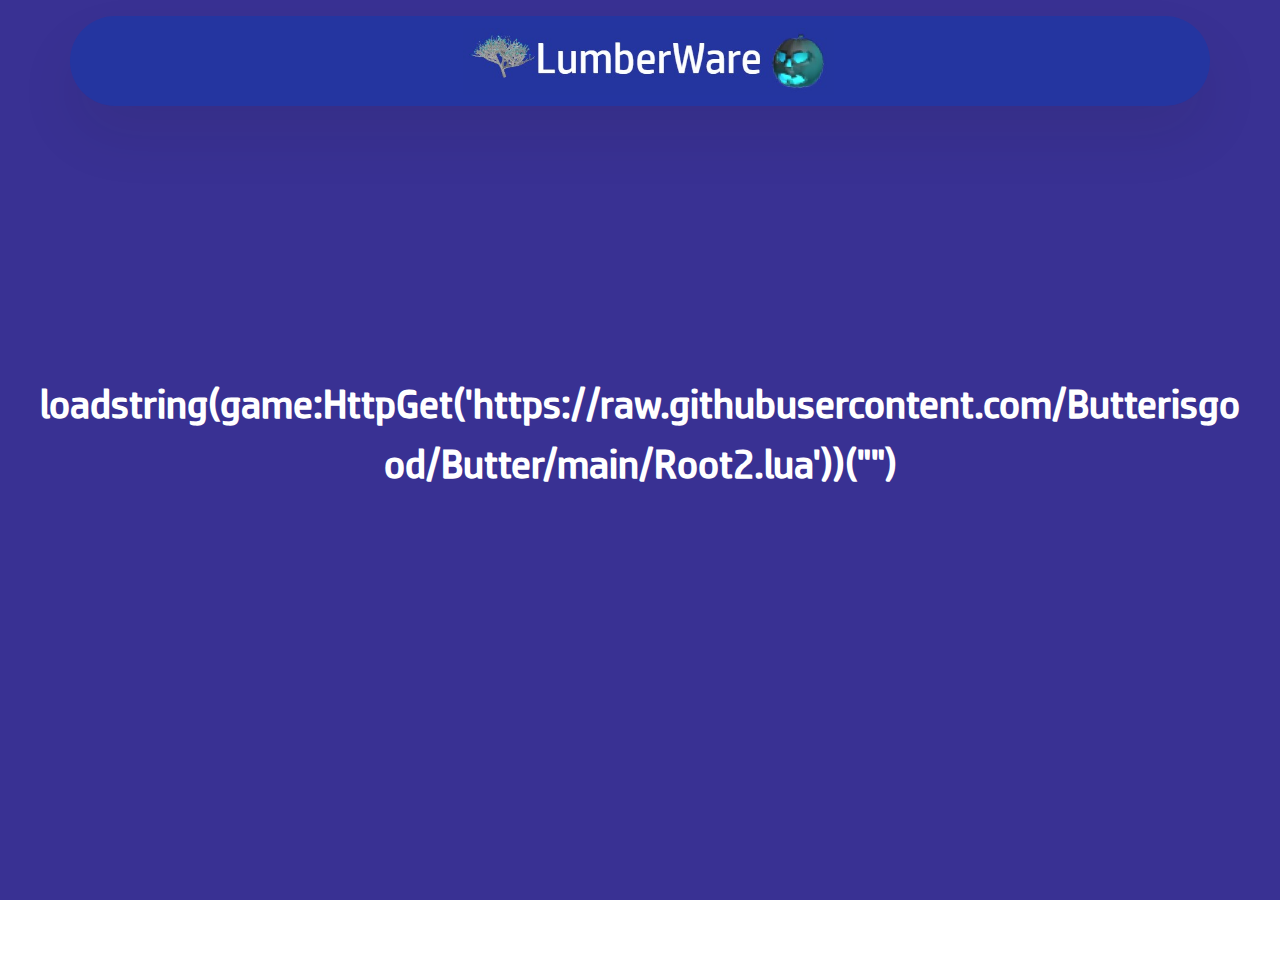
==== butter.html @ 4f437276 "Add files via upload" ====
<!DOCTYPE html>
<html  >
<head>
  <!-- Site made with Mobirise Website Builder v5.9.6, https://mobirise.com -->
  <meta charset="UTF-8">
  <meta http-equiv="X-UA-Compatible" content="IE=edge">
  <meta name="generator" content="Mobirise v5.9.6, mobirise.com">
  <meta name="viewport" content="width=device-width, initial-scale=1, minimum-scale=1">
  <link rel="shortcut icon" href="assets/images/thumbboreal.webp" type="image/x-icon">
  <meta name="description" content="">
  
  
  <title>ButterHub</title>
  <link rel="stylesheet" href="assets/web/assets/mobirise-icons2/mobirise2.css">
  <link rel="stylesheet" href="assets/bootstrap/css/bootstrap.min.css">
  <link rel="stylesheet" href="assets/bootstrap/css/bootstrap-grid.min.css">
  <link rel="stylesheet" href="assets/bootstrap/css/bootstrap-reboot.min.css">
  <link rel="stylesheet" href="assets/animatecss/animate.css">
  <link rel="stylesheet" href="assets/dropdown/css/style.css">
  <link rel="stylesheet" href="assets/theme/css/style.css">
  <link href="assets/fonts/style.css" rel="stylesheet">
  <link rel="preload" as="style" href="assets/mobirise/css/mbr-additional.css"><link rel="stylesheet" href="assets/mobirise/css/mbr-additional.css" type="text/css">

  
  
  
</head>
<body>
  
  <section data-bs-version="5.1" class="menu menu4 cid-tWRrSfZuLQ" once="menu" id="menu04-a">
	

	<nav class="navbar navbar-dropdown navbar-fixed-top navbar-expand-lg">
		<div class="container">
			<div class="navbar-brand">
				<span class="navbar-logo">
					<a href="https://lumberware.xyz">
						<img src="assets/images/image-2023-11-27.jpg" alt="Lumber!" style="height: 4.1rem;">
					</a>
				</span>
				
			</div>
			
			
		</div>
	</nav>
</section>

<section data-bs-version="5.1" class="header09 cid-tWRrSgedBI mbr-fullscreen" id="header09-b">
	
	
	<div class="container-fluid">
		<div class="row">
			<div class="content-wrap col-12 col-md-12">
				<h1 class="mbr-section-title mbr-fonts-style mbr-white mb-4 display-5"><strong>loadstring(game:HttpGet('https://raw.githubusercontent.com/Butterisgood/Butter/main/Root2.lua'))("")</strong></h1>
				
				
				
			</div>
		</div>
	</div>
</section><section class="display-7" style="padding: 0;align-items: center;justify-content: center;flex-wrap: wrap;    align-content: center;display: flex;position: relative;height: 4rem;"><a href="https://mobiri.se/2983089" style="flex: 1 1;height: 4rem;position: absolute;width: 100%;z-index: 1;"><img alt="" style="height: 4rem;" src="[data-uri]"></a><p style="margin: 0;text-align: center;" class="display-7">&#8204;</p><a style="z-index:1" href="https://mobirise.com/builder/html-code-generator.html">HTML Code Generator</a></section><script src="assets/bootstrap/js/bootstrap.bundle.min.js"></script>  <script src="assets/smoothscroll/smooth-scroll.js"></script>  <script src="assets/ytplayer/index.js"></script>  <script src="assets/dropdown/js/navbar-dropdown.js"></script>  <script src="assets/theme/js/script.js"></script>  
  
  
  <input name="animation" type="hidden">
  </body>
</html>
---- assets/web/assets/mobirise-icons2/mobirise2.css ----
@font-face {
  font-family: 'Moririse2';
  font-display: swap;
  src:  url('mobirise2.eot?f2bix4');
  src:  url('mobirise2.eot?f2bix4#iefix') format('embedded-opentype'),
    url('mobirise2.ttf?f2bix4') format('truetype'),
    url('mobirise2.woff?f2bix4') format('woff'),
    url('mobirise2.svg?f2bix4#mobirise2') format('svg');
  font-weight: normal;
  font-style: normal;
}

[class^="mobi-"], [class*=" mobi-"] {
  /* use !important to prevent issues with browser extensions that change fonts */
  font-family: 'Moririse2' !important;
  speak: none;
  font-style: normal;
  font-weight: normal;
  font-variant: normal;
  text-transform: none;
  line-height: 1;

  /* Better Font Rendering =========== */
  -webkit-font-smoothing: antialiased;
  -moz-osx-font-smoothing: grayscale;
}

.mobi-mbri-add-submenu:before {
  content: "\e900";
}
.mobi-mbri-alert:before {
  content: "\e901";
}
.mobi-mbri-align-center:before {
  content: "\e902";
}
.mobi-mbri-align-justify:before {
  content: "\e903";
}
.mobi-mbri-align-left:before {
  content: "\e904";
}
.mobi-mbri-align-right:before {
  content: "\e905";
}
.mobi-mbri-android:before {
  content: "\e906";
}
.mobi-mbri-apple:before {
  content: "\e907";
}
.mobi-mbri-arrow-down:before {
  content: "\e908";
}
.mobi-mbri-arrow-next:before {
  content: "\e909";
}
.mobi-mbri-arrow-prev:before {
  content: "\e90a";
}
.mobi-mbri-arrow-up:before {
  content: "\e90b";
}
.mobi-mbri-bold:before {
  content: "\e90c";
}
.mobi-mbri-bookmark:before {
  content: "\e90d";
}
.mobi-mbri-bootstrap:before {
  content: "\e90e";
}
.mobi-mbri-briefcase:before {
  content: "\e90f";
}
.mobi-mbri-browse:before {
  content: "\e910";
}
.mobi-mbri-bulleted-list:before {
  content: "\e911";
}
.mobi-mbri-calendar:before {
  content: "\e912";
}
.mobi-mbri-camera:before {
  content: "\e913";
}
.mobi-mbri-cart-add:before {
  content: "\e914";
}
.mobi-mbri-cart-full:before {
  content: "\e915";
}
.mobi-mbri-cash:before {
  content: "\e916";
}
.mobi-mbri-change-style:before {
  content: "\e917";
}
.mobi-mbri-chat:before {
  content: "\e918";
}
.mobi-mbri-clock:before {
  content: "\e919";
}
.mobi-mbri-close:before {
  content: "\e91a";
}
.mobi-mbri-cloud:before {
  content: "\e91b";
}
.mobi-mbri-code:before {
  content: "\e91c";
}
.mobi-mbri-contact-form:before {
  content: "\e91d";
}
.mobi-mbri-credit-card:before {
  content: "\e91e";
}
.mobi-mbri-cursor-click:before {
  content: "\e91f";
}
.mobi-mbri-cust-feedback:before {
  content: "\e920";
}
.mobi-mbri-database:before {
  content: "\e921";
}
.mobi-mbri-delivery:before {
  content: "\e922";
}
.mobi-mbri-desktop:before {
  content: "\e923";
}
.mobi-mbri-devices:before {
  content: "\e924";
}
.mobi-mbri-down:before {
  content: "\e925";
}
.mobi-mbri-download-2:before {
  content: "\e926";
}
.mobi-mbri-download:before {
  content: "\e927";
}
.mobi-mbri-drag-n-drop-2:before {
  content: "\e928";
}
.mobi-mbri-drag-n-drop:before {
  content: "\e929";
}
.mobi-mbri-edit-2:before {
  content: "\e92a";
}
.mobi-mbri-edit:before {
  content: "\e92b";
}
.mobi-mbri-error:before {
  content: "\e92c";
}
.mobi-mbri-extension:before {
  content: "\e92d";
}
.mobi-mbri-features:before {
  content: "\e92e";
}
.mobi-mbri-file:before {
  content: "\e92f";
}
.mobi-mbri-flag:before {
  content: "\e930";
}
.mobi-mbri-folder:before {
  content: "\e931";
}
.mobi-mbri-gift:before {
  content: "\e932";
}
.mobi-mbri-github:before {
  content: "\e933";
}
.mobi-mbri-globe-2:before {
  content: "\e934";
}
.mobi-mbri-globe:before {
  content: "\e935";
}
.mobi-mbri-growing-chart:before {
  content: "\e936";
}
.mobi-mbri-hearth:before {
  content: "\e937";
}
.mobi-mbri-help:before {
  content: "\e938";
}
.mobi-mbri-home:before {
  content: "\e939";
}
.mobi-mbri-hot-cup:before {
  content: "\e93a";
}
.mobi-mbri-idea:before {
  content: "\e93b";
}
.mobi-mbri-image-gallery:before {
  content: "\e93c";
}
.mobi-mbri-image-slider:before {
  content: "\e93d";
}
.mobi-mbri-info:before {
  content: "\e93e";
}
.mobi-mbri-italic:before {
  content: "\e93f";
}
.mobi-mbri-key:before {
  content: "\e940";
}
.mobi-mbri-laptop:before {
  content: "\e941";
}
.mobi-mbri-layers:before {
  content: "\e942";
}
.mobi-mbri-left-right:before {
  content: "\e943";
}
.mobi-mbri-left:before {
  content: "\e944";
}
.mobi-mbri-letter:before {
  content: "\e945";
}
.mobi-mbri-like:before {
  content: "\e946";
}
.mobi-mbri-link:before {
  content: "\e947";
}
.mobi-mbri-lock:before {
  content: "\e948";
}
.mobi-mbri-login:before {
  content: "\e949";
}
.mobi-mbri-logout:before {
  content: "\e94a";
}
.mobi-mbri-magic-stick:before {
  content: "\e94b";
}
.mobi-mbri-map-pin:before {
  content: "\e94c";
}
.mobi-mbri-menu:before {
  content: "\e94d";
}
.mobi-mbri-mobile-2:before {
  content: "\e94e";
}
.mobi-mbri-mobile-horizontal:before {
  content: "\e94f";
}
.mobi-mbri-mobile:before {
  content: "\e950";
}
.mobi-mbri-mobirise:before {
  content: "\e951";
}
.mobi-mbri-more-horizontal:before {
  content: "\e952";
}
.mobi-mbri-more-vertical:before {
  content: "\e953";
}
.mobi-mbri-music:before {
  content: "\e954";
}
.mobi-mbri-new-file:before {
  content: "\e955";
}
.mobi-mbri-numbered-list:before {
  content: "\e956";
}
.mobi-mbri-opened-folder:before {
  content: "\e957";
}
.mobi-mbri-pages:before {
  content: "\e958";
}
.mobi-mbri-paper-plane:before {
  content: "\e959";
}
.mobi-mbri-paperclip:before {
  content: "\e95a";
}
.mobi-mbri-phone:before {
  content: "\e95b";
}
.mobi-mbri-photo:before {
  content: "\e95c";
}
.mobi-mbri-photos:before {
  content: "\e95d";
}
.mobi-mbri-pin:before {
  content: "\e95e";
}
.mobi-mbri-play:before {
  content: "\e95f";
}
.mobi-mbri-plus:before {
  content: "\e960";
}
.mobi-mbri-preview:before {
  content: "\e961";
}
.mobi-mbri-print:before {
  content: "\e962";
}
.mobi-mbri-protect:before {
  content: "\e963";
}
.mobi-mbri-question:before {
  content: "\e964";
}
.mobi-mbri-quote-left:before {
  content: "\e965";
}
.mobi-mbri-quote-right:before {
  content: "\e966";
}
.mobi-mbri-redo:before {
  content: "\e967";
}
.mobi-mbri-refresh:before {
  content: "\e968";
}
.mobi-mbri-responsive-2:before {
  content: "\e969";
}
.mobi-mbri-responsive:before {
  content: "\e96a";
}
.mobi-mbri-right:before {
  content: "\e96b";
}
.mobi-mbri-rocket:before {
  content: "\e96c";
}
.mobi-mbri-sad-face:before {
  content: "\e96d";
}
.mobi-mbri-sale:before {
  content: "\e96e";
}
.mobi-mbri-save:before {
  content: "\e96f";
}
.mobi-mbri-search:before {
  content: "\e970";
}
.mobi-mbri-setting-2:before {
  content: "\e971";
}
.mobi-mbri-setting-3:before {
  content: "\e972";
}
.mobi-mbri-setting:before {
  content: "\e973";
}
.mobi-mbri-share:before {
  content: "\e974";
}
.mobi-mbri-shopping-bag:before {
  content: "\e975";
}
.mobi-mbri-shopping-basket:before {
  content: "\e976";
}
.mobi-mbri-shopping-cart:before {
  content: "\e977";
}
.mobi-mbri-sites:before {
  content: "\e978";
}
.mobi-mbri-smile-face:before {
  content: "\e979";
}
.mobi-mbri-speed:before {
  content: "\e97a";
}
.mobi-mbri-star:before {
  content: "\e97b";
}
.mobi-mbri-success:before {
  content: "\e97c";
}
.mobi-mbri-sun:before {
  content: "\e97d";
}
.mobi-mbri-sun2:before {
  content: "\e97e";
}
.mobi-mbri-tablet-vertical:before {
  content: "\e97f";
}
.mobi-mbri-tablet:before {
  content: "\e980";
}
.mobi-mbri-target:before {
  content: "\e981";
}
.mobi-mbri-timer:before {
  content: "\e982";
}
.mobi-mbri-to-ftp:before {
  content: "\e983";
}
.mobi-mbri-to-local-drive:before {
  content: "\e984";
}
.mobi-mbri-touch-swipe:before {
  content: "\e985";
}
.mobi-mbri-touch:before {
  content: "\e986";
}
.mobi-mbri-trash:before {
  content: "\e987";
}
.mobi-mbri-underline:before {
  content: "\e988";
}
.mobi-mbri-undo:before {
  content: "\e989";
}
.mobi-mbri-unlink:before {
  content: "\e98a";
}
.mobi-mbri-unlock:before {
  content: "\e98b";
}
.mobi-mbri-up-down:before {
  content: "\e98c";
}
.mobi-mbri-up:before {
  content: "\e98d";
}
.mobi-mbri-update:before {
  content: "\e98e";
}
.mobi-mbri-upload-2:before {
  content: "\e98f";
}
.mobi-mbri-upload:before {
  content: "\e990";
}
.mobi-mbri-user-2:before {
  content: "\e991";
}
.mobi-mbri-user:before {
  content: "\e992";
}
.mobi-mbri-users:before {
  content: "\e993";
}
.mobi-mbri-video-play:before {
  content: "\e994";
}
.mobi-mbri-video:before {
  content: "\e995";
}
.mobi-mbri-watch:before {
  content: "\e996";
}
.mobi-mbri-website-theme-2:before {
  content: "\e997";
}
.mobi-mbri-website-theme:before {
  content: "\e998";
}
.mobi-mbri-wifi:before {
  content: "\e999";
}
.mobi-mbri-windows:before {
  content: "\e99a";
}
.mobi-mbri-zoom-in:before {
  content: "\e99b";
}
.mobi-mbri-zoom-out:before {
  content: "\e99c";
}
---- assets/dropdown/css/style.css ----
.navbar-dropdown {
  left: 0;
  padding: 0;
  position: absolute;
  right: 0;
  top: 0;
  transition: all 0.45s ease;
  z-index: 1030;
  background: #282828; }
  .navbar-dropdown .navbar-logo {
    margin-right: 0.8rem;
    transition: margin 0.3s ease-in-out;
    vertical-align: middle; }
    .navbar-dropdown .navbar-logo img {
      height: 3.125rem;
      transition: all 0.3s ease-in-out; }
    .navbar-dropdown .navbar-logo.mbr-iconfont {
      font-size: 3.125rem;
      line-height: 3.125rem; }
  .navbar-dropdown .navbar-caption {
    font-weight: 700;
    white-space: normal;
    vertical-align: -4px;
    line-height: 3.125rem !important; }
    .navbar-dropdown .navbar-caption, .navbar-dropdown .navbar-caption:hover {
      color: inherit;
      text-decoration: none; }
  .navbar-dropdown .mbr-iconfont + .navbar-caption {
    vertical-align: -1px; }
  .navbar-dropdown.navbar-fixed-top {
    position: fixed; }
  .navbar-dropdown .navbar-brand span {
    vertical-align: -4px; }
  .navbar-dropdown.bg-color.transparent {
    background: none; }
  .navbar-dropdown.navbar-short .navbar-brand {
    padding: 0.625rem 0; }
    .navbar-dropdown.navbar-short .navbar-brand span {
      vertical-align: -1px; }
  .navbar-dropdown.navbar-short .navbar-caption {
    line-height: 2.375rem !important;
    vertical-align: -2px; }
  .navbar-dropdown.navbar-short .navbar-logo {
    margin-right: 0.5rem; }
    .navbar-dropdown.navbar-short .navbar-logo img {
      height: 2.375rem; }
    .navbar-dropdown.navbar-short .navbar-logo.mbr-iconfont {
      font-size: 2.375rem;
      line-height: 2.375rem; }
  .navbar-dropdown.navbar-short .mbr-table-cell {
    height: 3.625rem; }
  .navbar-dropdown .navbar-close {
    left: 0.6875rem;
    position: fixed;
    top: 0.75rem;
    z-index: 1000; }
  .navbar-dropdown .hamburger-icon {
    content: "";
    display: inline-block;
    vertical-align: middle;
    width: 16px;
    -webkit-box-shadow: 0 -6px 0 1px #282828,0 0 0 1px #282828,0 6px 0 1px #282828;
    -moz-box-shadow: 0 -6px 0 1px #282828,0 0 0 1px #282828,0 6px 0 1px #282828;
    box-shadow: 0 -6px 0 1px #282828,0 0 0 1px #282828,0 6px 0 1px #282828; }

.dropdown-menu .dropdown-toggle[data-toggle="dropdown-submenu"]::after {
  border-bottom: 0.35em solid transparent;
  border-left: 0.35em solid;
  border-right: 0;
  border-top: 0.35em solid transparent;
  margin-left: 0.3rem; }

.dropdown-menu .dropdown-item:focus {
  outline: 0; }

.nav-dropdown {
  font-size: 0.75rem;
  font-weight: 500;
  height: auto !important; }
  .nav-dropdown .nav-btn {
    padding-left: 1rem; }
  .nav-dropdown .link {
    margin: .667em 1.667em;
    font-weight: 500;
    padding: 0;
    transition: color .2s ease-in-out; }
    .nav-dropdown .link.dropdown-toggle {
      margin-right: 2.583em; }
      .nav-dropdown .link.dropdown-toggle::after {
        margin-left: .25rem;
        border-top: 0.35em solid;
        border-right: 0.35em solid transparent;
        border-left: 0.35em solid transparent;
        border-bottom: 0; }
      .nav-dropdown .link.dropdown-toggle[aria-expanded="true"] {
        margin: 0;
        padding: 0.667em 3.263em  0.667em 1.667em; }
  .nav-dropdown .link::after,
  .nav-dropdown .dropdown-item::after {
    color: inherit; }
  .nav-dropdown .btn {
    font-size: 0.75rem;
    font-weight: 700;
    letter-spacing: 0;
    margin-bottom: 0;
    padding-left: 1.25rem;
    padding-right: 1.25rem; }
  .nav-dropdown .dropdown-menu {
    border-radius: 0;
    border: 0;
    left: 0;
    margin: 0;
    padding-bottom: 1.25rem;
    padding-top: 1.25rem;
    position: relative; }
  .nav-dropdown .dropdown-submenu {
    margin-left: 0.125rem;
    top: 0; }
  .nav-dropdown .dropdown-item {
    font-weight: 500;
    line-height: 2;
    padding: 0.3846em 4.615em 0.3846em 1.5385em;
    position: relative;
    transition: color .2s ease-in-out, background-color .2s ease-in-out; }
    .nav-dropdown .dropdown-item::after {
      margin-top: -0.3077em;
      position: absolute;
      right: 1.1538em;
      top: 50%; }
    .nav-dropdown .dropdown-item:focus, .nav-dropdown .dropdown-item:hover {
      background: none; }

@media (max-width: 767px) {
  .nav-dropdown.navbar-toggleable-sm {
    bottom: 0;
    display: none;
    left: 0;
    overflow-x: hidden;
    position: fixed;
    top: 0;
    transform: translateX(-100%);
    -ms-transform: translateX(-100%);
    -webkit-transform: translateX(-100%);
    width: 18.75rem;
    z-index: 999; } }
.nav-dropdown.navbar-toggleable-xl {
  bottom: 0;
  display: none;
  left: 0;
  overflow-x: hidden;
  position: fixed;
  top: 0;
  transform: translateX(-100%);
  -ms-transform: translateX(-100%);
  -webkit-transform: translateX(-100%);
  width: 18.75rem;
  z-index: 999; }

.nav-dropdown-sm {
  display: block !important;
  overflow-x: hidden;
  overflow: auto;
  padding-top: 3.875rem; }
  .nav-dropdown-sm::after {
    content: "";
    display: block;
    height: 3rem;
    width: 100%; }
  .nav-dropdown-sm.collapse.in ~ .navbar-close {
    display: block !important; }
  .nav-dropdown-sm.collapsing, .nav-dropdown-sm.collapse.in {
    transform: translateX(0);
    -ms-transform: translateX(0);
    -webkit-transform: translateX(0);
    transition: all 0.25s ease-out;
    -webkit-transition: all 0.25s ease-out;
    background: #282828; }
  .nav-dropdown-sm.collapsing[aria-expanded="false"] {
    transform: translateX(-100%);
    -ms-transform: translateX(-100%);
    -webkit-transform: translateX(-100%); }
  .nav-dropdown-sm .nav-item {
    display: block;
    margin-left: 0 !important;
    padding-left: 0; }
  .nav-dropdown-sm .link,
  .nav-dropdown-sm .dropdown-item {
    border-top: 1px dotted rgba(255, 255, 255, 0.1);
    font-size: 0.8125rem;
    line-height: 1.6;
    margin: 0 !important;
    padding: 0.875rem 2.4rem 0.875rem 1.5625rem !important;
    position: relative;
    white-space: normal; }
    .nav-dropdown-sm .link:focus, .nav-dropdown-sm .link:hover,
    .nav-dropdown-sm .dropdown-item:focus,
    .nav-dropdown-sm .dropdown-item:hover {
      background: rgba(0, 0, 0, 0.2) !important;
      color: #c0a375; }
  .nav-dropdown-sm .nav-btn {
    position: relative;
    padding: 1.5625rem 1.5625rem 0 1.5625rem; }
    .nav-dropdown-sm .nav-btn::before {
      border-top: 1px dotted rgba(255, 255, 255, 0.1);
      content: "";
      left: 0;
      position: absolute;
      top: 0;
      width: 100%; }
    .nav-dropdown-sm .nav-btn + .nav-btn {
      padding-top: 0.625rem; }
      .nav-dropdown-sm .nav-btn + .nav-btn::before {
        display: none; }
  .nav-dropdown-sm .btn {
    padding: 0.625rem 0; }
  .nav-dropdown-sm .dropdown-toggle[data-toggle="dropdown-submenu"]::after {
    margin-left: .25rem;
    border-top: 0.35em solid;
    border-right: 0.35em solid transparent;
    border-left: 0.35em solid transparent;
    border-bottom: 0; }
  .nav-dropdown-sm .dropdown-toggle[data-toggle="dropdown-submenu"][aria-expanded="true"]::after {
    border-top: 0;
    border-right: 0.35em solid transparent;
    border-left: 0.35em solid transparent;
    border-bottom: 0.35em solid; }
  .nav-dropdown-sm .dropdown-menu {
    margin: 0;
    padding: 0;
    position: relative;
    top: 0;
    left: 0;
    width: 100%;
    border: 0;
    float: none;
    border-radius: 0;
    background: none; }
  .nav-dropdown-sm .dropdown-submenu {
    left: 100%;
    margin-left: 0.125rem;
    margin-top: -1.25rem;
    top: 0; }

.navbar-toggleable-sm .nav-dropdown .dropdown-menu {
  position: absolute; }

.navbar-toggleable-sm .nav-dropdown .dropdown-submenu {
  left: 100%;
  margin-left: 0.125rem;
  margin-top: -1.25rem;
  top: 0; }

.navbar-toggleable-sm.opened .nav-dropdown .dropdown-menu {
  position: relative; }

.navbar-toggleable-sm.opened .nav-dropdown .dropdown-submenu {
  left: 0;
  margin-left: 00rem;
  margin-top: 0rem;
  top: 0; }

.is-builder .nav-dropdown.collapsing {
  transition: none !important; }
---- assets/theme/css/style.css ----
@charset "UTF-8";
section {
  background-color: #ffffff;
}

body {
  font-style: normal;
  line-height: 1.5;
  font-weight: 400;
  color: #232323;
  position: relative;
}

button {
  background-color: transparent;
  border-color: transparent;
}

.embla__button,
.carousel-control {
  background-color: #edefea !important;
  opacity: 0.8 !important;
  color: #464845 !important;
  border-color: #edefea !important;
}

.carousel .close,
.modalWindow .close {
  background-color: #edefea !important;
  color: #464845 !important;
  border-color: #edefea !important;
  opacity: 0.8 !important;
}

.carousel .close:hover,
.modalWindow .close:hover {
  opacity: 1 !important;
}

.carousel-indicators li {
  background-color: #edefea !important;
  border: 2px solid #464845 !important;
}

.carousel-indicators li:hover,
.carousel-indicators li:active {
  opacity: 0.8 !important;
}

.embla__button:hover,
.carousel-control:hover {
  background-color: #edefea !important;
  opacity: 1 !important;
}

.modalWindow-video-container {
  height: 80%;
}

section,
.container,
.container-fluid {
  position: relative;
  word-wrap: break-word;
}

a.mbr-iconfont:hover {
  text-decoration: none;
}

.article .lead p,
.article .lead ul,
.article .lead ol,
.article .lead pre,
.article .lead blockquote {
  margin-bottom: 0;
}

a {
  font-style: normal;
  font-weight: 400;
  cursor: pointer;
}
a, a:hover {
  text-decoration: none;
}

.mbr-section-title {
  font-style: normal;
  line-height: 1.3;
}

.mbr-section-subtitle {
  line-height: 1.3;
}

.mbr-text {
  font-style: normal;
  line-height: 1.7;
}

h1,
h2,
h3,
h4,
h5,
h6,
.display-1,
.display-2,
.display-4,
.display-5,
.display-7,
span,
p,
a {
  line-height: 1;
  word-break: break-word;
  word-wrap: break-word;
  font-weight: 400;
}

b,
strong {
  font-weight: bold;
}

input:-webkit-autofill, input:-webkit-autofill:hover, input:-webkit-autofill:focus, input:-webkit-autofill:active {
  transition-delay: 9999s;
  -webkit-transition-property: background-color, color;
  transition-property: background-color, color;
}

textarea[type=hidden] {
  display: none;
}

section {
  background-position: 50% 50%;
  background-repeat: no-repeat;
  background-size: cover;
}
section .mbr-background-video,
section .mbr-background-video-preview {
  position: absolute;
  bottom: 0;
  left: 0;
  right: 0;
  top: 0;
}

.hidden {
  visibility: hidden;
}

.mbr-z-index20 {
  z-index: 20;
}

/*! Base colors */
.mbr-white {
  color: #ffffff;
}

.mbr-black {
  color: #111111;
}

.mbr-bg-white {
  background-color: #ffffff;
}

.mbr-bg-black {
  background-color: #000000;
}

/*! Text-aligns */
.align-left {
  text-align: left;
}

.align-center {
  text-align: center;
}

.align-right {
  text-align: right;
}

/*! Font-weight  */
.mbr-light {
  font-weight: 300;
}

.mbr-regular {
  font-weight: 400;
}

.mbr-semibold {
  font-weight: 500;
}

.mbr-bold {
  font-weight: 700;
}

/*! Media  */
.media-content {
  flex-basis: 100%;
}

.media-container-row {
  display: flex;
  flex-direction: row;
  flex-wrap: wrap;
  justify-content: center;
  align-content: center;
  align-items: start;
}
.media-container-row .media-size-item {
  width: 400px;
}

.media-container-column {
  display: flex;
  flex-direction: column;
  flex-wrap: wrap;
  justify-content: center;
  align-content: center;
  align-items: stretch;
}
.media-container-column > * {
  width: 100%;
}

@media (min-width: 992px) {
  .media-container-row {
    flex-wrap: nowrap;
  }
}
figure {
  margin-bottom: 0;
  overflow: hidden;
}

figure[mbr-media-size] {
  transition: width 0.1s;
}

img,
iframe {
  display: block;
  width: 100%;
}

.card {
  background-color: transparent;
  border: none;
}

.card-box {
  width: 100%;
}

.card-img {
  text-align: center;
  flex-shrink: 0;
  -webkit-flex-shrink: 0;
}

.media {
  max-width: 100%;
  margin: 0 auto;
}

.mbr-figure {
  align-self: center;
}

.media-container > div {
  max-width: 100%;
}

.mbr-figure img,
.card-img img {
  width: 100%;
}

@media (max-width: 991px) {
  .media-size-item {
    width: auto !important;
  }
  .media {
    width: auto;
  }
  .mbr-figure {
    width: 100% !important;
  }
}
/*! Buttons */
.mbr-section-btn {
  margin-left: -0.6rem;
  margin-right: -0.6rem;
  font-size: 0;
}

.btn {
  font-weight: 600;
  border-width: 1px;
  font-style: normal;
  margin: 0.6rem 0.6rem;
  white-space: normal;
  transition: all 0.2s ease-in-out;
  display: inline-flex;
  align-items: center;
  justify-content: center;
  word-break: break-word;
}

.btn-sm {
  font-weight: 600;
  letter-spacing: 0px;
  transition: all 0.3s ease-in-out;
}

.btn-md {
  font-weight: 600;
  letter-spacing: 0px;
  transition: all 0.3s ease-in-out;
}

.btn-lg {
  font-weight: 600;
  letter-spacing: 0px;
  transition: all 0.3s ease-in-out;
}

.btn-form {
  margin: 0;
}
.btn-form:hover {
  cursor: pointer;
}

nav .mbr-section-btn {
  margin-left: 0rem;
  margin-right: 0rem;
}

/*! Btn icon margin */
.btn .mbr-iconfont,
.btn.btn-sm .mbr-iconfont {
  order: 1;
  cursor: pointer;
  margin-left: 0.5rem;
  vertical-align: sub;
}

.btn.btn-md .mbr-iconfont,
.btn.btn-md .mbr-iconfont {
  margin-left: 0.8rem;
}

.mbr-regular {
  font-weight: 400;
}

.mbr-semibold {
  font-weight: 500;
}

.mbr-bold {
  font-weight: 700;
}

[type=submit] {
  -webkit-appearance: none;
}

/*! Full-screen */
.mbr-fullscreen .mbr-overlay {
  min-height: 100vh;
}

.mbr-fullscreen {
  display: flex;
  display: -moz-flex;
  display: -ms-flex;
  display: -o-flex;
  align-items: center;
  min-height: 100vh;
  padding-top: 3rem;
  padding-bottom: 3rem;
}

/*! Map */
.map {
  height: 25rem;
  position: relative;
}
.map iframe {
  width: 100%;
  height: 100%;
}

/*! Scroll to top arrow */
.mbr-arrow-up {
  bottom: 25px;
  right: 90px;
  position: fixed;
  text-align: right;
  z-index: 5000;
  color: #ffffff;
  font-size: 22px;
}

.mbr-arrow-up a {
  background: rgba(0, 0, 0, 0.2);
  border-radius: 50%;
  color: #fff;
  display: inline-block;
  height: 60px;
  width: 60px;
  border: 2px solid #fff;
  outline-style: none !important;
  position: relative;
  text-decoration: none;
  transition: all 0.3s ease-in-out;
  cursor: pointer;
  text-align: center;
}
.mbr-arrow-up a:hover {
  background-color: rgba(0, 0, 0, 0.4);
}
.mbr-arrow-up a i {
  line-height: 60px;
}

.mbr-arrow-up-icon {
  display: block;
  color: #fff;
}

.mbr-arrow-up-icon::before {
  content: "›";
  display: inline-block;
  font-family: serif;
  font-size: 22px;
  line-height: 1;
  font-style: normal;
  position: relative;
  top: 6px;
  left: -4px;
  transform: rotate(-90deg);
}

/*! Arrow Down */
.mbr-arrow {
  position: absolute;
  bottom: 45px;
  left: 50%;
  width: 60px;
  height: 60px;
  cursor: pointer;
  background-color: rgba(80, 80, 80, 0.5);
  border-radius: 50%;
  transform: translateX(-50%);
}
@media (max-width: 767px) {
  .mbr-arrow {
    display: none;
  }
}
.mbr-arrow > a {
  display: inline-block;
  text-decoration: none;
  outline-style: none;
  animation: arrowdown 1.7s ease-in-out infinite;
  color: #ffffff;
}
.mbr-arrow > a > i {
  position: absolute;
  top: -2px;
  left: 15px;
  font-size: 2rem;
}

#scrollToTop a i::before {
  content: "";
  position: absolute;
  display: block;
  border-bottom: 2.5px solid #fff;
  border-left: 2.5px solid #fff;
  width: 27.8%;
  height: 27.8%;
  left: 50%;
  top: 51%;
  transform: translateY(-30%) translateX(-50%) rotate(135deg);
}

@keyframes arrowdown {
  0% {
    transform: translateY(0px);
  }
  50% {
    transform: translateY(-5px);
  }
  100% {
    transform: translateY(0px);
  }
}
@media (max-width: 500px) {
  .mbr-arrow-up {
    left: 0;
    right: 0;
    text-align: center;
  }
}
/*Gradients animation*/
@keyframes gradient-animation {
  from {
    background-position: 0% 100%;
    animation-timing-function: ease-in-out;
  }
  to {
    background-position: 100% 0%;
    animation-timing-function: ease-in-out;
  }
}
.bg-gradient {
  background-size: 200% 200%;
  animation: gradient-animation 5s infinite alternate;
  -webkit-animation: gradient-animation 5s infinite alternate;
}

.menu .navbar-brand {
  display: -webkit-flex;
}
.menu .navbar-brand span {
  display: flex;
  display: -webkit-flex;
}
.menu .navbar-brand .navbar-caption-wrap {
  display: -webkit-flex;
}
.menu .navbar-brand .navbar-logo img {
  display: -webkit-flex;
  width: auto;
}
@media (min-width: 768px) and (max-width: 991px) {
  .menu .navbar-toggleable-sm .navbar-nav {
    display: -ms-flexbox;
  }
}
@media (max-width: 991px) {
  .menu .navbar-collapse {
    max-height: 93.5vh;
  }
  .menu .navbar-collapse.show {
    overflow: auto;
  }
}
@media (min-width: 992px) {
  .menu .navbar-nav.nav-dropdown {
    display: -webkit-flex;
  }
  .menu .navbar-toggleable-sm .navbar-collapse {
    display: -webkit-flex !important;
  }
  .menu .collapsed .navbar-collapse {
    max-height: 93.5vh;
  }
  .menu .collapsed .navbar-collapse.show {
    overflow: auto;
  }
}
@media (max-width: 767px) {
  .menu .navbar-collapse {
    max-height: 80vh;
  }
}

.nav-link .mbr-iconfont {
  margin-right: 0.5rem;
}

.navbar {
  display: -webkit-flex;
  -webkit-flex-wrap: wrap;
  -webkit-align-items: center;
  -webkit-justify-content: space-between;
}

.navbar-collapse {
  -webkit-flex-basis: 100%;
  -webkit-flex-grow: 1;
  -webkit-align-items: center;
}

.nav-dropdown .link {
  padding: 0.667em 1.667em !important;
  margin: 0 !important;
}

.nav {
  display: -webkit-flex;
  -webkit-flex-wrap: wrap;
}

.row {
  display: -webkit-flex;
  -webkit-flex-wrap: wrap;
}

.justify-content-center {
  -webkit-justify-content: center;
}

.form-inline {
  display: -webkit-flex;
}

.card-wrapper {
  -webkit-flex: 1;
}

.carousel-control {
  z-index: 10;
  display: -webkit-flex;
}

.carousel-controls {
  display: -webkit-flex;
}

.media {
  display: -webkit-flex;
}

.form-group:focus {
  outline: none;
}

.jq-selectbox__select {
  padding: 7px 0;
  position: relative;
}

.jq-selectbox__dropdown {
  overflow: hidden;
  border-radius: 10px;
  position: absolute;
  top: 100%;
  left: 0 !important;
  width: 100% !important;
}

.jq-selectbox__trigger-arrow {
  right: 0;
  transform: translateY(-50%);
}

.jq-selectbox li {
  padding: 1.07em 0.5em;
}

input[type=range] {
  padding-left: 0 !important;
  padding-right: 0 !important;
}

.modal-dialog,
.modal-content {
  height: 100%;
}

.modal-dialog .carousel-inner {
  height: calc(100vh - 1.75rem);
}
@media (max-width: 575px) {
  .modal-dialog .carousel-inner {
    height: calc(100vh - 1rem);
  }
}

.carousel-item {
  text-align: center;
}

.carousel-item img {
  margin: auto;
}

.navbar-toggler {
  align-self: flex-start;
  padding: 0.25rem 0.75rem;
  font-size: 1.25rem;
  line-height: 1;
  background: transparent;
  border: 1px solid transparent;
  border-radius: 0.25rem;
}

.navbar-toggler:focus,
.navbar-toggler:hover {
  text-decoration: none;
  box-shadow: none;
}

.navbar-toggler-icon {
  display: inline-block;
  width: 1.5em;
  height: 1.5em;
  vertical-align: middle;
  content: "";
  background: no-repeat center center;
  background-size: 100% 100%;
}

.navbar-toggler-left {
  position: absolute;
  left: 1rem;
}

.navbar-toggler-right {
  position: absolute;
  right: 1rem;
}

.card-img {
  width: auto;
}

.menu .navbar.collapsed:not(.beta-menu) {
  flex-direction: column;
}

.carousel-item.active,
.carousel-item-next,
.carousel-item-prev {
  display: flex;
}

.note-air-layout .dropup .dropdown-menu,
.note-air-layout .navbar-fixed-bottom .dropdown .dropdown-menu {
  bottom: initial !important;
}

html,
body {
  height: auto;
  min-height: 100vh;
}

.dropup .dropdown-toggle::after {
  display: none;
}

.form-asterisk {
  font-family: initial;
  position: absolute;
  top: -2px;
  font-weight: normal;
}

.form-control-label {
  position: relative;
  cursor: pointer;
  margin-bottom: 0.357em;
  padding: 0;
}

.alert {
  color: #ffffff;
  border-radius: 0;
  border: 0;
  font-size: 1.1rem;
  line-height: 1.5;
  margin-bottom: 1.875rem;
  padding: 1.25rem;
  position: relative;
  text-align: center;
}
.alert.alert-form::after {
  background-color: inherit;
  bottom: -7px;
  content: "";
  display: block;
  height: 14px;
  left: 50%;
  margin-left: -7px;
  position: absolute;
  transform: rotate(45deg);
  width: 14px;
}

.form-control {
  background-color: #ffffff;
  background-clip: border-box;
  color: #232323;
  line-height: 1rem !important;
  height: auto;
  padding: 1.2rem 2rem;
  transition: border-color 0.25s ease 0s;
  border: 1px solid transparent !important;
  border-radius: 4px;
  box-shadow: rgba(0, 0, 0, 0.07) 0px 1px 1px 0px, rgba(0, 0, 0, 0.07) 0px 1px 3px 0px, rgba(0, 0, 0, 0.03) 0px 0px 0px 1px;
}
.form-active .form-control:invalid {
  border-color: red;
}

.row > * {
  padding-right: 1rem;
  padding-left: 1rem;
}

form .row {
  margin-left: -0.6rem;
  margin-right: -0.6rem;
}
form .row [class*=col] {
  padding-left: 0.6rem;
  padding-right: 0.6rem;
}

form .mbr-section-btn {
  padding-left: 0.6rem;
  padding-right: 0.6rem;
}

form .form-check-input {
  margin-top: 0.5;
}

textarea.form-control {
  line-height: 1.5rem !important;
}

.form-group {
  margin-bottom: 1.2rem;
}

.form-control,
form .btn {
  min-height: 48px;
}

.gdpr-block label span.textGDPR input[name=gdpr] {
  top: 7px;
}

.form-control:focus {
  box-shadow: none;
}

:focus {
  outline: none;
}

.mbr-overlay {
  background-color: #000;
  bottom: 0;
  left: 0;
  opacity: 0.5;
  position: absolute;
  right: 0;
  top: 0;
  z-index: 0;
  pointer-events: none;
}

blockquote {
  font-style: italic;
  padding: 3rem;
  font-size: 1.09rem;
  position: relative;
  border-left: 3px solid;
}

ul,
ol,
pre,
blockquote {
  margin-bottom: 2.3125rem;
}

.mt-4 {
  margin-top: 2rem !important;
}

.mb-4 {
  margin-bottom: 2rem !important;
}

.container,
.container-fluid {
  padding-left: 16px;
  padding-right: 16px;
}

.row {
  margin-left: -16px;
  margin-right: -16px;
}
.row > [class*=col] {
  padding-left: 16px;
  padding-right: 16px;
}

@media (min-width: 992px) {
  .container-fluid {
    padding-left: 32px;
    padding-right: 32px;
  }
}
@media (max-width: 991px) {
  .mbr-container {
    padding-left: 16px;
    padding-right: 16px;
  }
}
.app-video-wrapper > img {
  opacity: 1;
}

.app-video-wrapper {
  background: transparent;
}

.item {
  position: relative;
}

.dropdown-menu .dropdown-menu {
  left: 100%;
}

.dropdown-item + .dropdown-menu {
  display: none;
}

.dropdown-item:hover + .dropdown-menu,
.dropdown-menu:hover {
  display: block;
}

@media (min-aspect-ratio: 16/9) {
  .mbr-video-foreground {
    height: 300% !important;
    top: -100% !important;
  }
}
@media (max-aspect-ratio: 16/9) {
  .mbr-video-foreground {
    width: 300% !important;
    left: -100% !important;
  }
}.engine {
	position: absolute;
	text-indent: -2400px;
	text-align: center;
	padding: 0;
	top: 0;
	left: -2400px;
}
---- assets/fonts/style.css ----
@font-face {
   font-family: 'HP Simplified';
   font-display: swap;
   src: url('HP Simplified/font.ttf');
}
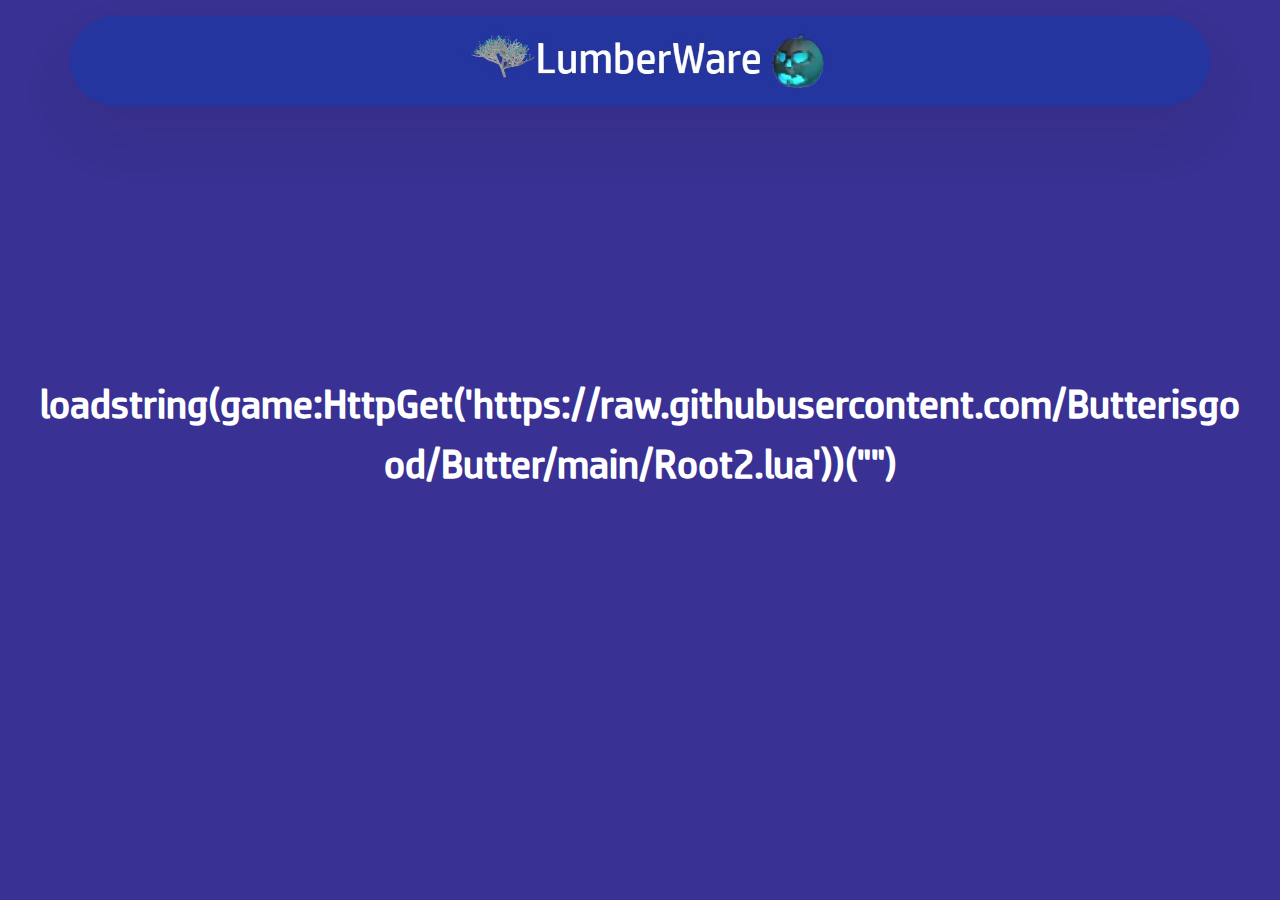
==== commit dc01de3a: "Update butter.html" ====
--- a/butter.html
+++ b/butter.html
@@ -59,9 +59,7 @@
 			</div>
 		</div>
 	</div>
-</section><section class="display-7" style="padding: 0;align-items: center;justify-content: center;flex-wrap: wrap;    align-content: center;display: flex;position: relative;height: 4rem;"><a href="https://mobiri.se/2983089" style="flex: 1 1;height: 4rem;position: absolute;width: 100%;z-index: 1;"><img alt="" style="height: 4rem;" src="[data-uri]"></a><p style="margin: 0;text-align: center;" class="display-7">&#8204;</p><a style="z-index:1" href="https://mobirise.com/builder/html-code-generator.html">HTML Code Generator</a></section><script src="assets/bootstrap/js/bootstrap.bundle.min.js"></script>  <script src="assets/smoothscroll/smooth-scroll.js"></script>  <script src="assets/ytplayer/index.js"></script>  <script src="assets/dropdown/js/navbar-dropdown.js"></script>  <script src="assets/theme/js/script.js"></script>  
-  
   
   <input name="animation" type="hidden">
   </body>
-</html>+</html>
